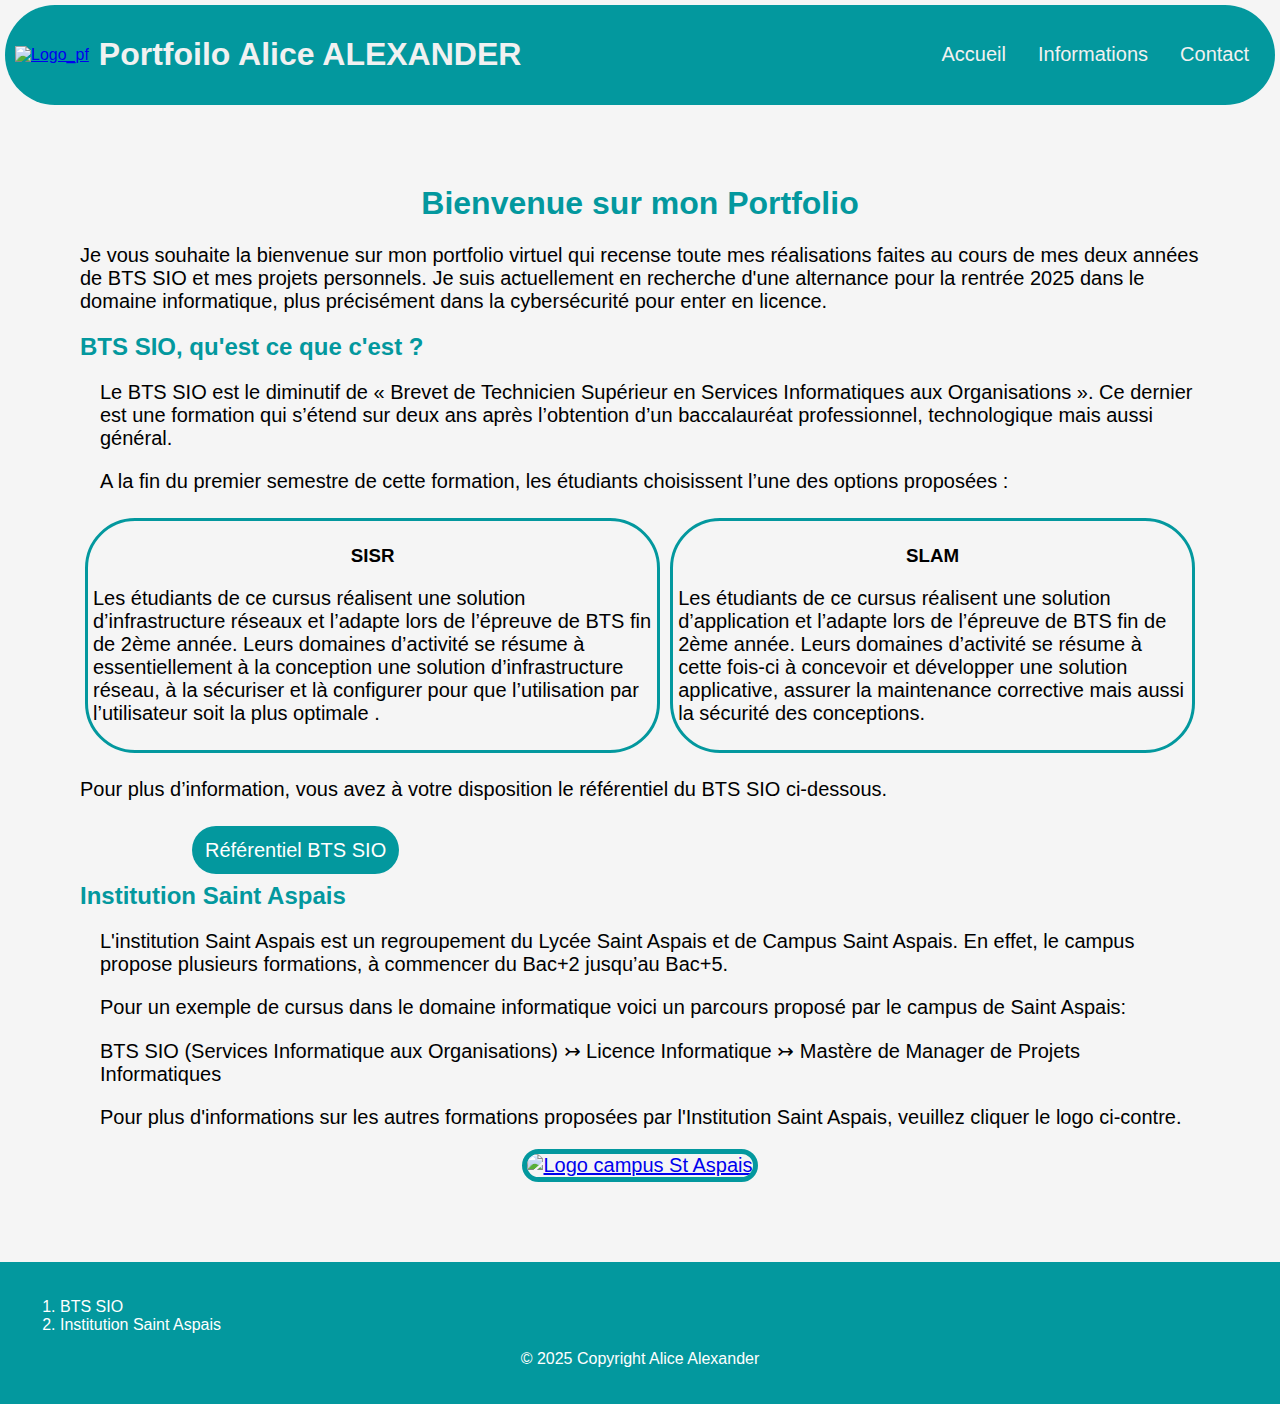
==== index.html @ ffb1d2fe "update portfolio" ====
<!DOCTYPE html>
<html>
    <head>
        <meta charset="UTF-8">
        <title>Portfolio Alice Alexander</title>
        <link href="CSS/cssNavbarre.css" rel="stylesheet"/>
        <link href="CSS/CSSPortfolioAccu.css" rel="stylesheet"/>
        <link href="CSS/cssFooter.css" rel="stylesheet"/>


        <link href="Img\En_tete\Logo_Protfolio_rmbg.png" rel="icon"/>
        <script src="JS\menuburger.js"></script>
    </head>
    <body>
        <header>
            <div class="logo">
                <a href="index.html"><img id="logopf" src="Img\En_tete\Logo_Protfolio.png" alt="Logo_pf"/></a>
                <h1 id="titre">Portfoilo Alice ALEXANDER</h1>    
            </div>
            <nav>
                <a href="index.html">Accueil</a>
                <div class="dropdown">
                    <button class="dropbtn">Informations</button>
                    <div class="dropdown-content">
                        <a href="PortfolioCompetence.html">Compétences</a>
                        <a href="PortfolioExpPro.html">Expériences</a>
                        <a href="PortfolioProjets.html">Projets</a>
                        <a href="PortfolioVT.html">Veille Technologique</a>
                    </div>
                </div>
                <a href="PortfolioContact.html">Contact</a>
            </nav>    
        </header>

        <main>
            <h1>Bienvenue sur mon Portfolio</h1>
            <article id="intro">
                <p>
                    Je vous souhaite la bienvenue sur mon portfolio virtuel qui recense toute mes réalisations faites au cours de mes deux années de BTS SIO et mes projets personnels.
                    Je suis actuellement en recherche d'une alternance pour la rentrée 2025 dans le domaine informatique, plus précisément dans la cybersécurité pour enter en licence.
                </p>
            </article>

            <article id="bts">
                <h2>BTS SIO, qu'est ce que c'est ?</h2>
                <div id="txt">
                    <p>
                        Le BTS SIO est le diminutif de « Brevet de Technicien Supérieur en Services Informatiques aux Organisations ». Ce dernier est une formation
                        qui s’étend sur deux ans après l’obtention d’un baccalauréat professionnel, technologique mais aussi général.
                    </p>
                    <p>
                        A la fin du premier semestre de cette formation, les étudiants choisissent l’une des options proposées :
                    </p>
                </div>
                <div id="option">
                    <div id="txtSISR">
                        <h3>SISR </h3>
                        <p>
                            Les étudiants de ce cursus réalisent une solution d’infrastructure réseaux et l’adapte lors de l’épreuve de BTS fin de 2ème année.
                            Leurs domaines d’activité se résume à essentiellement à la conception une solution d’infrastructure réseau, à la sécuriser et là configurer pour que l’utilisation par l’utilisateur soit la plus optimale .
                        </p>
                    </div>
                    <div id="txtSLAM">
                        <h3>SLAM </h3>
                        <p>
                            Les étudiants de ce cursus réalisent une solution d’application et l’adapte lors de l’épreuve de BTS fin de 2ème année.
                            Leurs domaines d’activité se résume à cette fois-ci à concevoir et développer une solution applicative, assurer la maintenance corrective mais aussi la sécurité des conceptions.
                        </p>
                    </div>
                </div>
                <div id="btsREF">
                    <p>Pour plus d’information, vous avez à votre disposition le référentiel du BTS SIO ci-dessous.</p>
                    <br>
                    <a href="https://pedagogie.ac-reunion.fr/fileadmin/ANNEXES-ACADEMIQUES/03-PEDAGOGIE/02-COLLEGE/langues-vivantes/anglais/images_Nawaz/BTS_SIO/REFERENTIEL_BTS_SIO-_RENOVATION_SESSION_2022-SIGNETS.pdf" target="_blank">Référentiel BTS SIO</a>
                </div>
            </article>

            <article id="staspais">
                <div id="texte">
                    <h2>Institution Saint Aspais</h2>
                    <div id="txt">
                        <p>L'institution Saint Aspais est un regroupement du Lycée Saint Aspais et de Campus Saint Aspais. En effet, le campus propose plusieurs formations, à commencer du Bac+2 jusqu’au Bac+5. </p>
                        <p> Pour un exemple de cursus dans le domaine informatique voici un parcours proposé par le campus de Saint Aspais: </p>
                        <p> BTS SIO (Services Informatique aux Organisations) &#x21A3 Licence Informatique &#x21A3 Mastère de Manager de Projets Informatiques </p>
                        <p>Pour plus d'informations sur les autres formations proposées par l'Institution Saint Aspais, veuillez cliquer le logo ci-contre.</p>
                    </div>
                </div>
                <div id="imgmain">
                    <a href="https://institutionsaintaspais.fr/campus/" target="_blank"><img id="logostaspais" src="Img/Page_acceuil/Logo_stAs.png" alt="Logo campus St Aspais"/></a>
                </div>
            </article>
        </main>
        <footer>
            <ol>
                <li><a href="#bts">BTS SIO</a></li>
                <li><a href="#staspais">Institution Saint Aspais</a></li>
            </ol>    
            <p>&#xa9 2025 Copyright Alice Alexander</p>    
        </footer>
    </body>
</html>
---- CSS/cssNavbarre.css ----
body{
    margin :0px;
    background-color: rgba(241, 241, 241, 0.75);
    font-family: Arial;

}
/* Navbar container */
header{
    /*
    position: fixed;
    top: 0;
    width: 100%;
    */
    display: flex;
    flex-direction: row;
    overflow: hidden;
    background-color: #03989E;
    border-radius: 50px;
    margin: 5px;
    font-family: Arial;
    align-items: center;
    justify-content:space-between;
    padding: 10px;
}
#titre{
    margin-left: 10px;
    color: rgba(241, 241, 241);
}
#logopf{
    height: 50px;
    width: 50px;
}
nav, .logo{
    display: flex;
    align-items: center;
}
/* Links inside the navbar */
nav a {
    font-size: 20px;
    color: rgba(241, 241, 241);
    text-align: center;
    padding: 14px 16px;
    text-decoration: none;
}
    
/* Dropdown button */
.dropdown .dropbtn {
    font-size: 20px;
    border: none;
    outline: none;
    color: rgba(241, 241, 241);
    padding: 14px 16px;
    background-color: inherit;
    font-family: inherit; /* Important for vertical align on mobile phones */
}

/* Add a red background color to navbar links on hover */
nav a:hover, .dropdown:hover .dropbtn {
    color: #03989E;
    background-color: rgba(241, 241, 241, 0.75);
    border-radius: 50px;
}

/* Dropdown content (hidden by default) */
.dropdown-content {
    display: none;
    position: absolute;
    background-color: #03989E;
    color: #FFF;
    min-width: 160px;
    z-index: 1;
}

/* Links inside the dropdown */
.dropdown-content a {
    float: none;
    color: #FFF;
    padding: 12px 16px;
    text-decoration: none;
    display: block;
    text-align: left;
}

/* Show the dropdown menu on hover */
.dropdown:hover .dropdown-content {
    display: block;
}

/* MAIN */
main :where(p), main :where(a){
    font-size: 20px;
}
main{
    margin-top: 100px;
    margin: 5rem ;
}
main :where(h1){
    text-align: center;
    color: #03989E;
    margin: 2%;
}
main :where(h2){
    color: #03989E;
}
#txt{
    padding-left: 20px;
}
---- CSS/CSSPortfolioAccu.css ----
#option{
    display: flex;
}
#txtSISR,#txtSLAM{
    margin: 5px;
    padding: 5px;
    border: solid;
    border-color: #03989E;
    border-radius: 50px;

}
#txtSISR>h3,#txtSLAM>h3{
    text-align: center;
}
#btsREF>a{
    color: #FFF;
    text-decoration: none;
    background-color: #03989E;
    border-radius: 50px;
    padding: 13px;
    margin: 10%;
}
#imgmain{
    display: flex;
    justify-content: center;
}
#logostaspais{
    border: 5px solid;
    border-color: #03989E;
    border-radius: 50px;
}
#logostaspais:hover{
    box-shadow: 10px 5px 5px #03989E;
}
---- CSS/cssFooter.css ----
footer{
    background-color: #03989E;
    padding: 20px;
    color:#FFF;
}
footer>ol>li>a{
    text-decoration: none;
    color:#FFF;
}
footer>ol>li>a:hover{
    text-decoration: underline;
}
footer>p{
    text-align: center;
}
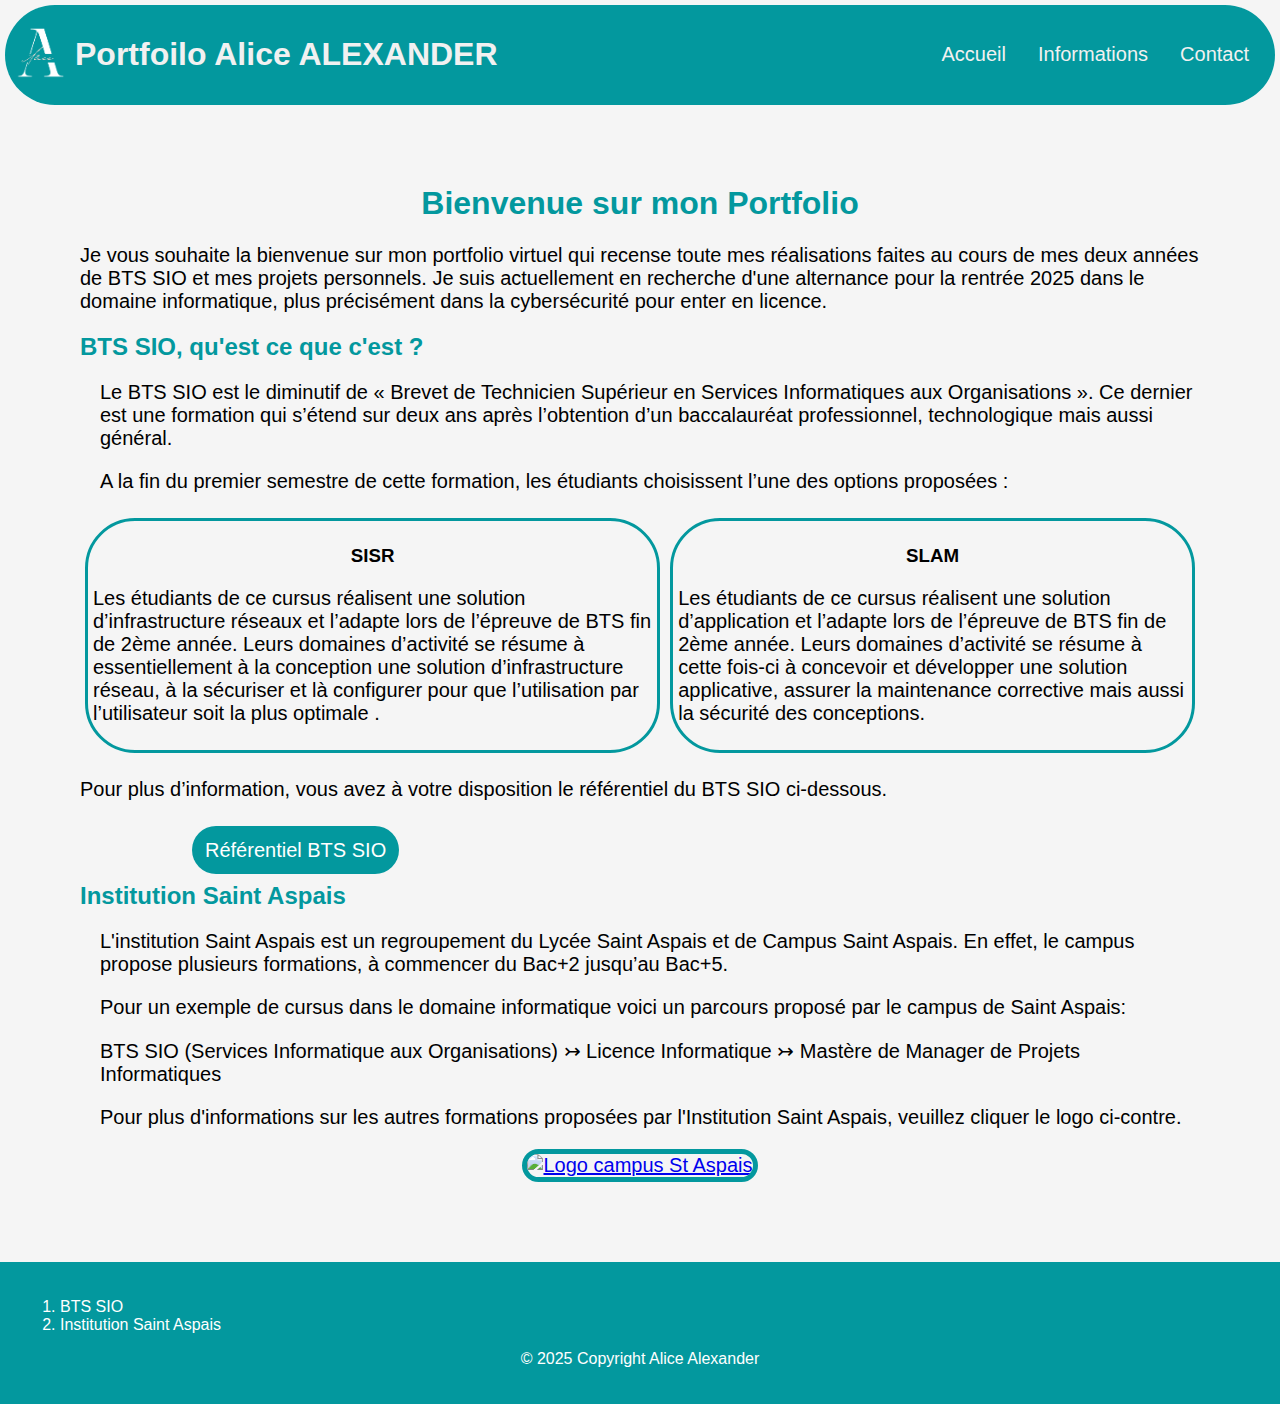
==== commit 4c7f963e: "Add files via upload" ====
--- a/index.html
+++ b/index.html
@@ -14,7 +14,7 @@
     <body>
         <header>
             <div class="logo">
-                <a href="index.html"><img id="logopf" src="Img\En_tete\Logo_Protfolio.png" alt="Logo_pf"/></a>
+                <a href="index.html"><img id="logopf" src="Img/En_tete/Logo_Portfolio.png" alt="Logo_pf"/></a>
                 <h1 id="titre">Portfoilo Alice ALEXANDER</h1>    
             </div>
             <nav>
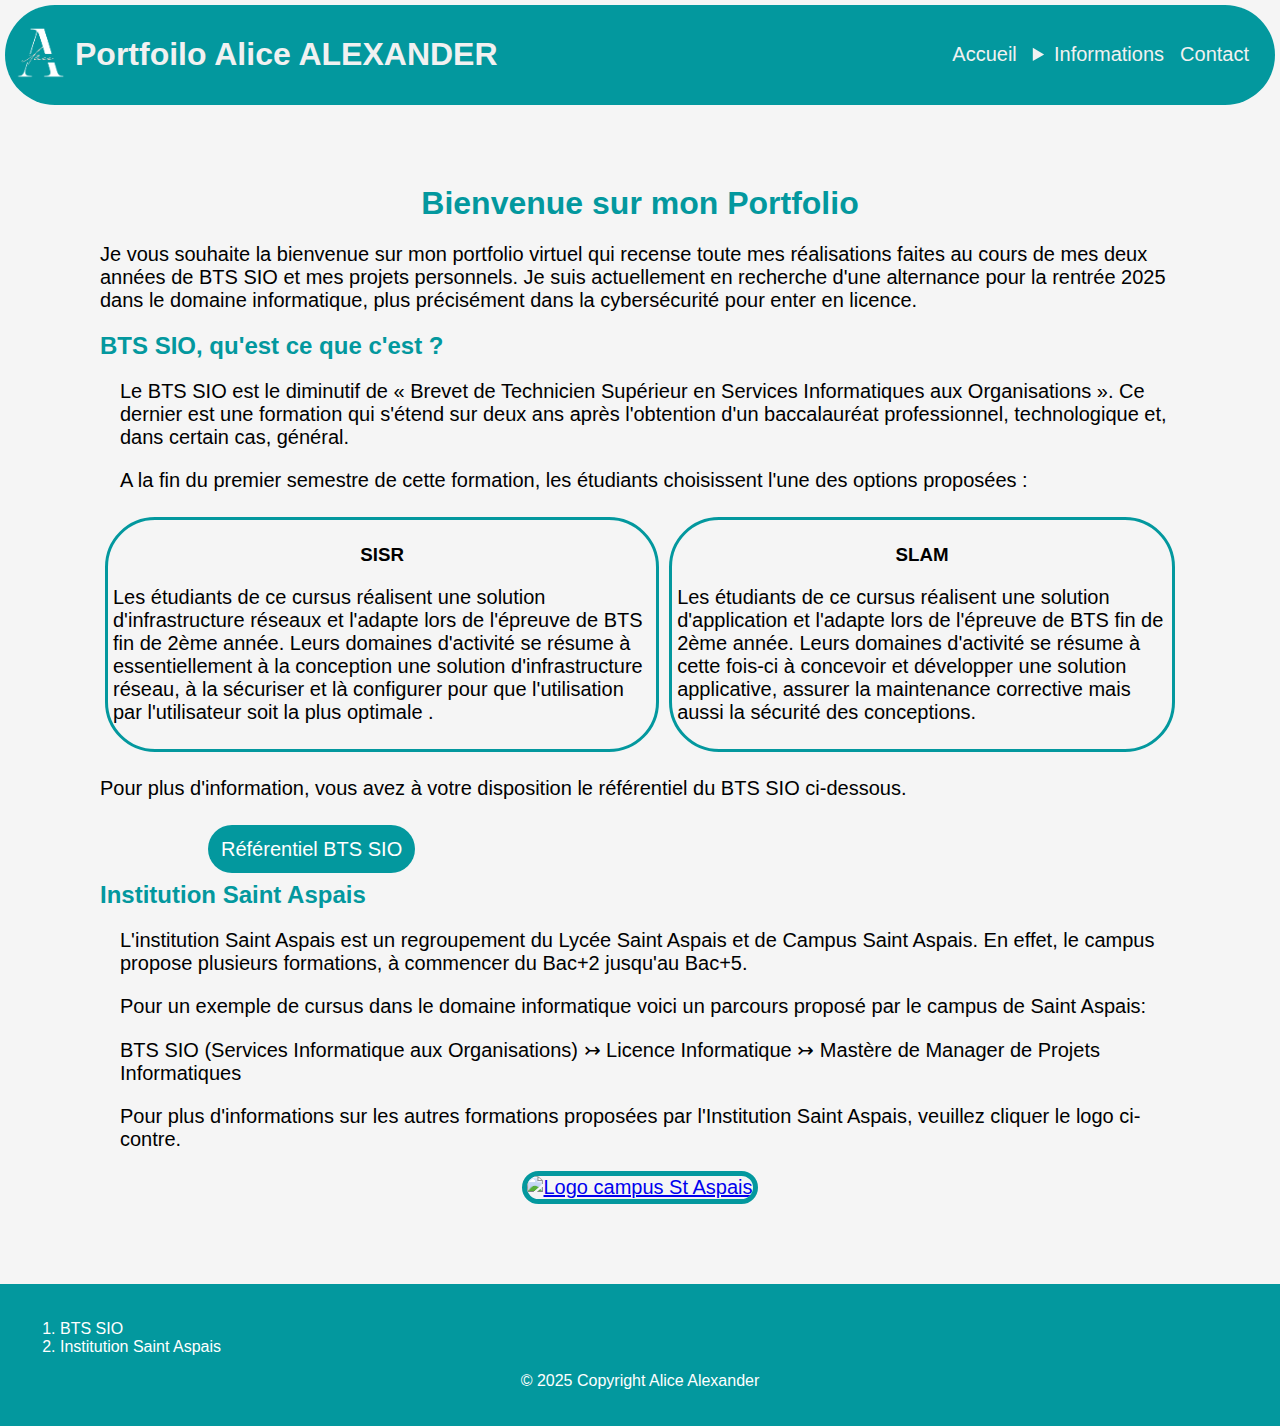
==== commit 3430e1ed: "Add files via upload" ====
--- a/index.html
+++ b/index.html
@@ -17,79 +17,81 @@
                 <a href="index.html"><img id="logopf" src="Img/En_tete/Logo_Portfolio.png" alt="Logo_pf"/></a>
                 <h1 id="titre">Portfoilo Alice ALEXANDER</h1>    
             </div>
+            <button class="burger-menu" aria-label="Menu">
+                <img src="Img/En_tete/MenuBurger.png" alt="Menu burger">
+            </button>
             <nav>
                 <a href="index.html">Accueil</a>
-                <div class="dropdown">
-                    <button class="dropbtn">Informations</button>
-                    <div class="dropdown-content">
-                        <a href="PortfolioCompetence.html">Compétences</a>
-                        <a href="PortfolioExpPro.html">Expériences</a>
-                        <a href="PortfolioProjets.html">Projets</a>
-                        <a href="PortfolioVT.html">Veille Technologique</a>
-                    </div>
-                </div>
+                <details>
+                    <summary>Informations</summary>
+                    <a href="PortfolioCompetence.html">Compétences</a><br>
+                    <a href="PortfolioExpPro.html">Expériences</a><br>
+                    <a href="PortfolioProjets.html">Projets</a><br>
+                    <a href="PortfolioVT.html">Veille Technologique</a>
+                </details>
                 <a href="PortfolioContact.html">Contact</a>
             </nav>    
         </header>
 
         <main>
-            <h1>Bienvenue sur mon Portfolio</h1>
-            <article id="intro">
-                <p>
-                    Je vous souhaite la bienvenue sur mon portfolio virtuel qui recense toute mes réalisations faites au cours de mes deux années de BTS SIO et mes projets personnels.
-                    Je suis actuellement en recherche d'une alternance pour la rentrée 2025 dans le domaine informatique, plus précisément dans la cybersécurité pour enter en licence.
-                </p>
-            </article>
+            <div class="container">
+                <h1>Bienvenue sur mon Portfolio</h1>
+                <article id="intro">
+                    <p>
+                        Je vous souhaite la bienvenue sur mon portfolio virtuel qui recense toute mes réalisations faites au cours de mes deux années de BTS SIO et mes projets personnels.
+                        Je suis actuellement en recherche d'une alternance pour la rentrée 2025 dans le domaine informatique, plus précisément dans la cybersécurité pour enter en licence.
+                    </p>
+                </article>
+    
+                <article id="bts">
+                    <h2>BTS SIO, qu'est ce que c'est ?</h2>
+                    <div id="txt">
+                        <p>
+                            Le BTS SIO est le diminutif de « Brevet de Technicien Supérieur en Services Informatiques aux Organisations ». 
+                            Ce dernier est une formation qui s'étend sur deux ans après l'obtention d'un baccalauréat professionnel, technologique et, dans certain cas, général.
+                        </p>
+                        <p>
+                            A la fin du premier semestre de cette formation, les étudiants choisissent l'une des options proposées :                        </p>
+                    </div>
+                    <div id="option">
+                        <div id="txtSISR">
+                            <h3>SISR </h3>
+                            <p>
+                                Les étudiants de ce cursus réalisent une solution d'infrastructure réseaux et l'adapte lors de l'épreuve de BTS fin de 2ème année.
+                                Leurs domaines d'activité se résume à essentiellement à la conception une solution d'infrastructure réseau, à la sécuriser et là configurer pour que l'utilisation par l'utilisateur soit la plus optimale .
+                            </p>
+                        </div>
+                        <div id="txtSLAM">
+                            <h3>SLAM </h3>
+                            <p>
+                                Les étudiants de ce cursus réalisent une solution d'application et l'adapte lors de l'épreuve de BTS fin de 2ème année.
+                                Leurs domaines d'activité se résume à cette fois-ci à concevoir et développer une solution applicative, assurer la maintenance corrective mais aussi la sécurité des conceptions.
+                            </p>
+                        </div>
+                    </div>
+                    <div id="btsREF">
+                        <p>Pour plus d'information, vous avez à votre disposition le référentiel du BTS SIO ci-dessous.</p>
+                        <br>
+                        <a href="https://pedagogie.ac-reunion.fr/fileadmin/ANNEXES-ACADEMIQUES/03-PEDAGOGIE/02-COLLEGE/langues-vivantes/anglais/images_Nawaz/BTS_SIO/REFERENTIEL_BTS_SIO-_RENOVATION_SESSION_2022-SIGNETS.pdf" target="_blank">Référentiel BTS SIO</a>
+                    </div>
+                </article>
+                <article id="staspais">
+                    <div id="texte">
+                        <h2>Institution Saint Aspais</h2>
+                        <div id="txt">
+                            <p>L'institution Saint Aspais est un regroupement du Lycée Saint Aspais et de Campus Saint Aspais. En effet, le campus propose plusieurs formations, à commencer du Bac+2 jusqu'au Bac+5. </p>
+                            <p> Pour un exemple de cursus dans le domaine informatique voici un parcours proposé par le campus de Saint Aspais: </p>
+                            <p> BTS SIO (Services Informatique aux Organisations) &#x21A3 Licence Informatique &#x21A3 Mastère de Manager de Projets Informatiques </p>
+                            <p>Pour plus d'informations sur les autres formations proposées par l'Institution Saint Aspais, veuillez cliquer le logo ci-contre.</p>
+                        </div>
+                    </div>
+                    <div id="imgmain">
+                        <a href="https://institutionsaintaspais.fr/campus/" target="_blank"><img id="logostaspais" src="Img/Page_acceuil/Logo_stAs.png" alt="Logo campus St Aspais"/></a>
+                    </div>
+                </article>
+            </div>
+        </main>
 
-            <article id="bts">
-                <h2>BTS SIO, qu'est ce que c'est ?</h2>
-                <div id="txt">
-                    <p>
-                        Le BTS SIO est le diminutif de « Brevet de Technicien Supérieur en Services Informatiques aux Organisations ». Ce dernier est une formation
-                        qui s’étend sur deux ans après l’obtention d’un baccalauréat professionnel, technologique mais aussi général.
-                    </p>
-                    <p>
-                        A la fin du premier semestre de cette formation, les étudiants choisissent l’une des options proposées :
-                    </p>
-                </div>
-                <div id="option">
-                    <div id="txtSISR">
-                        <h3>SISR </h3>
-                        <p>
-                            Les étudiants de ce cursus réalisent une solution d’infrastructure réseaux et l’adapte lors de l’épreuve de BTS fin de 2ème année.
-                            Leurs domaines d’activité se résume à essentiellement à la conception une solution d’infrastructure réseau, à la sécuriser et là configurer pour que l’utilisation par l’utilisateur soit la plus optimale .
-                        </p>
-                    </div>
-                    <div id="txtSLAM">
-                        <h3>SLAM </h3>
-                        <p>
-                            Les étudiants de ce cursus réalisent une solution d’application et l’adapte lors de l’épreuve de BTS fin de 2ème année.
-                            Leurs domaines d’activité se résume à cette fois-ci à concevoir et développer une solution applicative, assurer la maintenance corrective mais aussi la sécurité des conceptions.
-                        </p>
-                    </div>
-                </div>
-                <div id="btsREF">
-                    <p>Pour plus d’information, vous avez à votre disposition le référentiel du BTS SIO ci-dessous.</p>
-                    <br>
-                    <a href="https://pedagogie.ac-reunion.fr/fileadmin/ANNEXES-ACADEMIQUES/03-PEDAGOGIE/02-COLLEGE/langues-vivantes/anglais/images_Nawaz/BTS_SIO/REFERENTIEL_BTS_SIO-_RENOVATION_SESSION_2022-SIGNETS.pdf" target="_blank">Référentiel BTS SIO</a>
-                </div>
-            </article>
-
-            <article id="staspais">
-                <div id="texte">
-                    <h2>Institution Saint Aspais</h2>
-                    <div id="txt">
-                        <p>L'institution Saint Aspais est un regroupement du Lycée Saint Aspais et de Campus Saint Aspais. En effet, le campus propose plusieurs formations, à commencer du Bac+2 jusqu’au Bac+5. </p>
-                        <p> Pour un exemple de cursus dans le domaine informatique voici un parcours proposé par le campus de Saint Aspais: </p>
-                        <p> BTS SIO (Services Informatique aux Organisations) &#x21A3 Licence Informatique &#x21A3 Mastère de Manager de Projets Informatiques </p>
-                        <p>Pour plus d'informations sur les autres formations proposées par l'Institution Saint Aspais, veuillez cliquer le logo ci-contre.</p>
-                    </div>
-                </div>
-                <div id="imgmain">
-                    <a href="https://institutionsaintaspais.fr/campus/" target="_blank"><img id="logostaspais" src="Img/Page_acceuil/Logo_stAs.png" alt="Logo campus St Aspais"/></a>
-                </div>
-            </article>
-        </main>
         <footer>
             <ol>
                 <li><a href="#bts">BTS SIO</a></li>
--- a/CSS/cssNavbarre.css
+++ b/CSS/cssNavbarre.css
@@ -6,11 +6,6 @@
 }
 /* Navbar container */
 header{
-    /*
-    position: fixed;
-    top: 0;
-    width: 100%;
-    */
     display: flex;
     flex-direction: row;
     overflow: hidden;
@@ -21,6 +16,32 @@
     align-items: center;
     justify-content:space-between;
     padding: 10px;
+}
+
+/* Burger Menu Button */
+.burger-menu {
+    display: none;
+    background: transparent;
+    border: none;
+    cursor: pointer;
+    padding: 0;
+    margin-right: 20px;
+}
+
+.burger-menu img {
+    width: 30px;
+    height: 30px;
+    transition: transform 0.3s ease;
+}
+
+.burger-menu.active img {
+    transform: rotate(90deg);
+}
+
+.container{
+    max-width: 1080px;
+    margin-left: auto;
+    margin-right: auto;
 }
 #titre{
     margin-left: 10px;
@@ -35,55 +56,79 @@
     align-items: center;
 }
 /* Links inside the navbar */
-nav a {
+nav a, nav details a{
     font-size: 20px;
     color: rgba(241, 241, 241);
     text-align: center;
     padding: 14px 16px;
     text-decoration: none;
 }
-    
-/* Dropdown button */
-.dropdown .dropbtn {
+
+nav details a:hover, nav a:hover{
+    text-decoration: underline;
+}
+  
+details{
     font-size: 20px;
-    border: none;
-    outline: none;
     color: rgba(241, 241, 241);
-    padding: 14px 16px;
-    background-color: inherit;
-    font-family: inherit; /* Important for vertical align on mobile phones */
 }
 
-/* Add a red background color to navbar links on hover */
-nav a:hover, .dropdown:hover .dropbtn {
-    color: #03989E;
-    background-color: rgba(241, 241, 241, 0.75);
-    border-radius: 50px;
+summary:hover{
+    text-decoration: underline;
+    cursor: pointer;
 }
 
-/* Dropdown content (hidden by default) */
-.dropdown-content {
-    display: none;
-    position: absolute;
-    background-color: #03989E;
-    color: #FFF;
-    min-width: 160px;
-    z-index: 1;
+details[open] summary{
+    padding-bottom: 5px;
+}
+details[open] a{
+    padding-bottom: 5px;
 }
 
-/* Links inside the dropdown */
-.dropdown-content a {
-    float: none;
-    color: #FFF;
-    padding: 12px 16px;
-    text-decoration: none;
-    display: block;
-    text-align: left;
-}
+/* Responsive Navigation */
+@media screen and (max-width: 768px) {
+    .burger-menu {
+        display: flex;
+    }
 
-/* Show the dropdown menu on hover */
-.dropdown:hover .dropdown-content {
-    display: block;
+    nav {
+        display: none;
+        position: absolute;
+        top: 80px;
+        left: 0;
+        right: 0;
+        background-color: #03989E;
+        flex-direction: column;
+        align-items: center;
+        padding: 20px;
+        border-radius: 0 0 25px 25px;
+    }
+
+    nav.active {
+        display: flex;
+    }
+
+    details {
+        width: 100%;
+        text-align: center;
+    }
+
+    details[open] {
+        margin-bottom: 10px;
+    }
+
+    nav a, nav details a {
+        width: 100%;
+        padding: 10px;
+    }
+
+    .logo {
+        z-index: 2;
+    }
+
+    #titre {
+        font-size: 1.2em;
+    }
 }
 
 /* MAIN */
